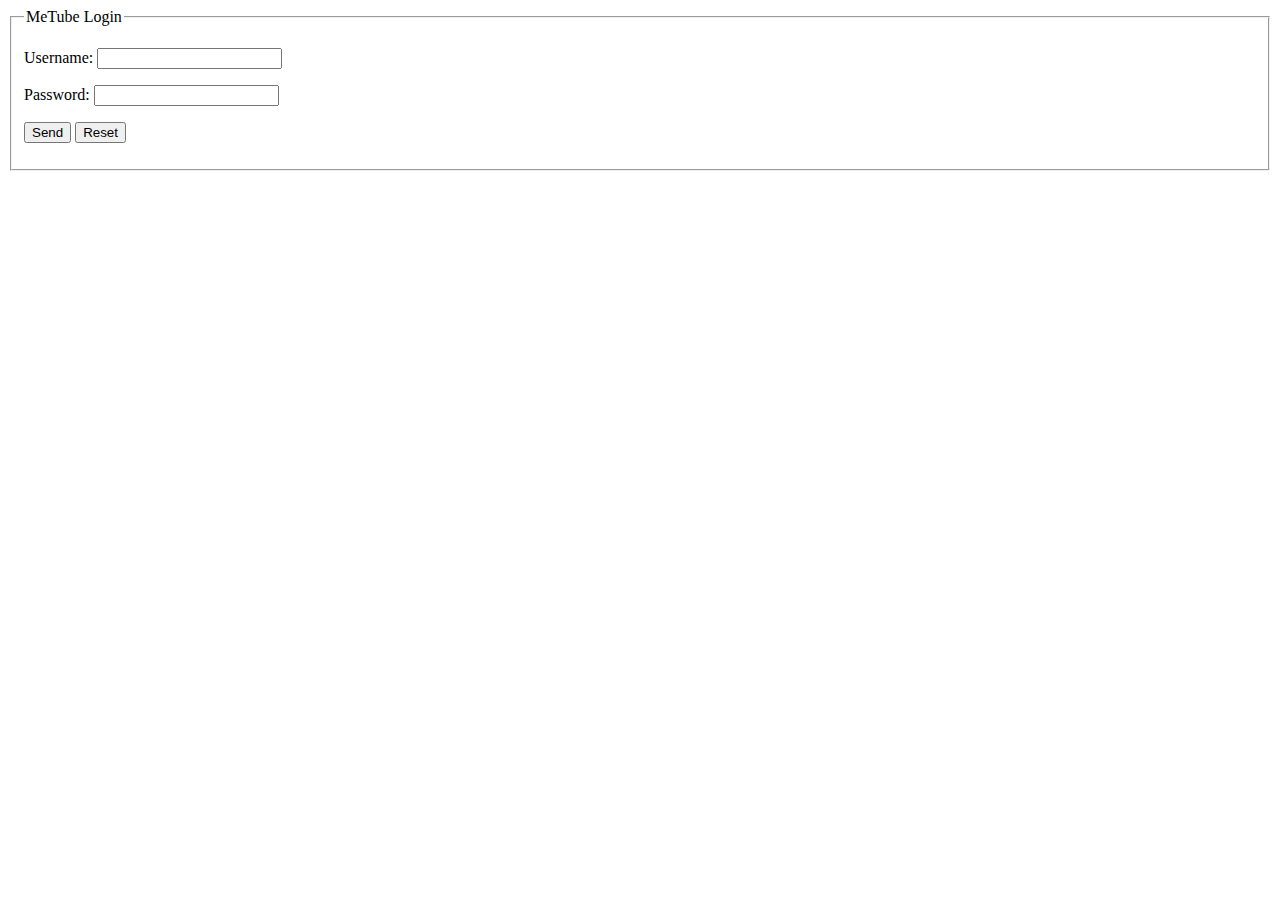
==== src/login.html @ dea26293 "moved filed to src folder" ====
<!DOCTYPE html>
<html>
  <head>
    <title>Login</title>
  </head>
  <body>
    <form action="" method="post">
      <fieldset>
        <legend>MeTube Login</legend>
        <p>
          <label for="username">Username: </label>
          <input type="text" id="username" name="username" /><br />
        </p>
        <p>
          <label for="password">Password: </label>
          <input type="text" id="name" name="name" /><br />
        </p>
        <p><input type="submit" value="Send" /> <input type="reset" /></p>
      </fieldset>
    </form>
  </body>
</html>
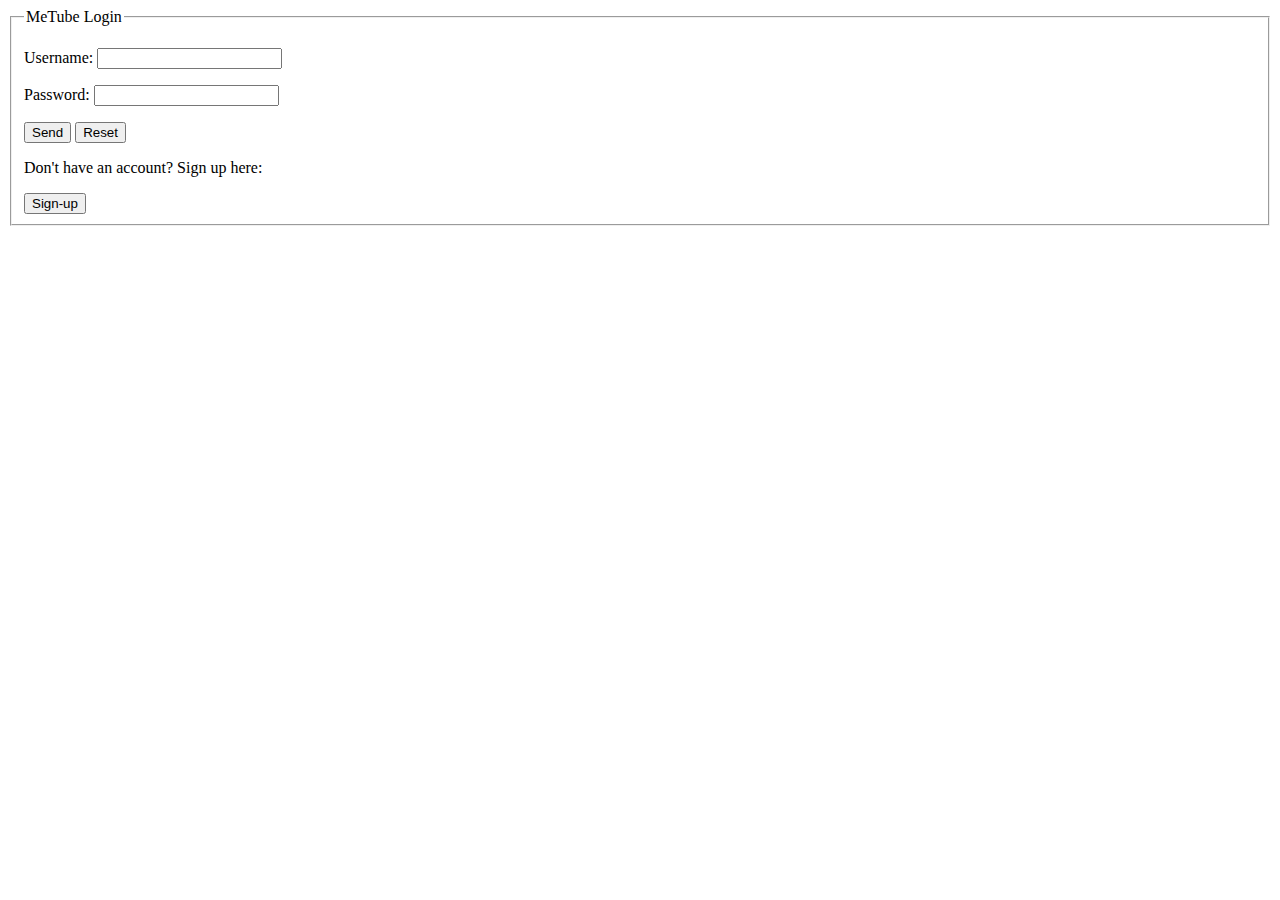
==== commit d259e339: "Added Sign-up button to login page" ====
--- a/src/login.html
+++ b/src/login.html
@@ -16,6 +16,10 @@
           <input type="text" id="name" name="name" /><br />
         </p>
         <p><input type="submit" value="Send" /> <input type="reset" /></p>
+        
+        <!-- Sign up page -->
+        <p>Don't have an account? Sign up here:</p>
+        <a href="signup.html"><input type="submit" value="Sign-up"/></a>
       </fieldset>
     </form>
   </body>
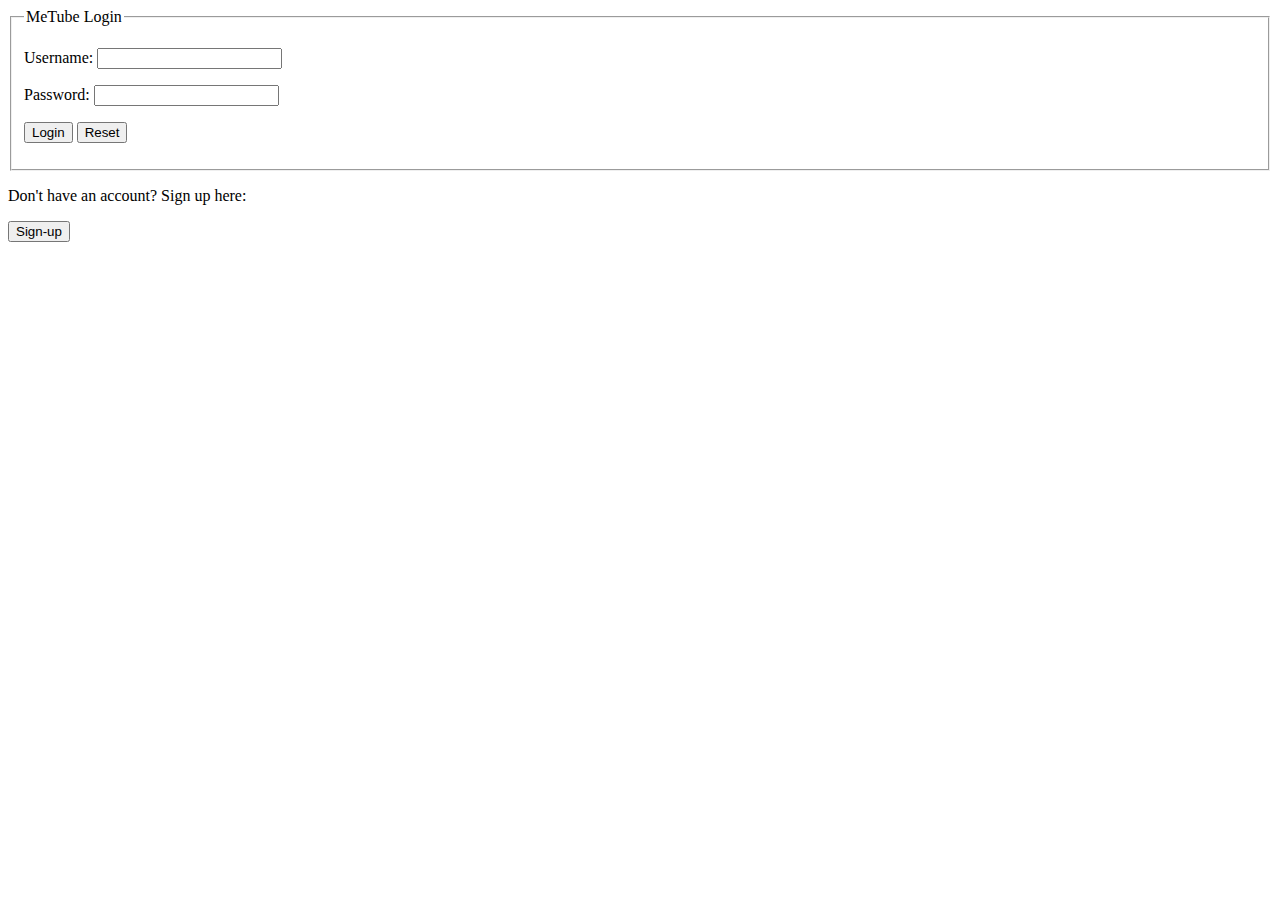
==== commit 7e56342e: "fixed login and signup pages" ====
--- a/src/login.html
+++ b/src/login.html
@@ -4,23 +4,26 @@
     <title>Login</title>
   </head>
   <body>
-    <form action="" method="post">
-      <fieldset>
-        <legend>MeTube Login</legend>
-        <p>
-          <label for="username">Username: </label>
-          <input type="text" id="username" name="username" /><br />
-        </p>
-        <p>
-          <label for="password">Password: </label>
-          <input type="text" id="name" name="name" /><br />
-        </p>
-        <p><input type="submit" value="Send" /> <input type="reset" /></p>
-        
-        <!-- Sign up page -->
-        <p>Don't have an account? Sign up here:</p>
-        <a href="signup.html"><input type="submit" value="Sign-up"/></a>
-      </fieldset>
-    </form>
+    <span id="login_form">
+      <form action="login.php" method="post">
+        <fieldset>
+          <legend>MeTube Login</legend>
+          <p>
+            <label for="username">Username: </label>
+            <input type="text" id="username" name="username" /><br />
+          </p>
+          <p>
+            <label for="password">Password: </label>
+            <input type="text" id="password" name="password" /><br />
+          </p>
+          <p><input type="submit" value="Login" /> <input type="reset" /></p>
+        </fieldset>
+      </form>
+    </span> 
+    <span id="sign-up">
+      <!-- Sign up page -->
+      <p>Don't have an account? Sign up here:</p>
+      <a href="signup.html"><input type="submit" value="Sign-up" id="sign-up"/></a>
+    </span>
   </body>
 </html>
